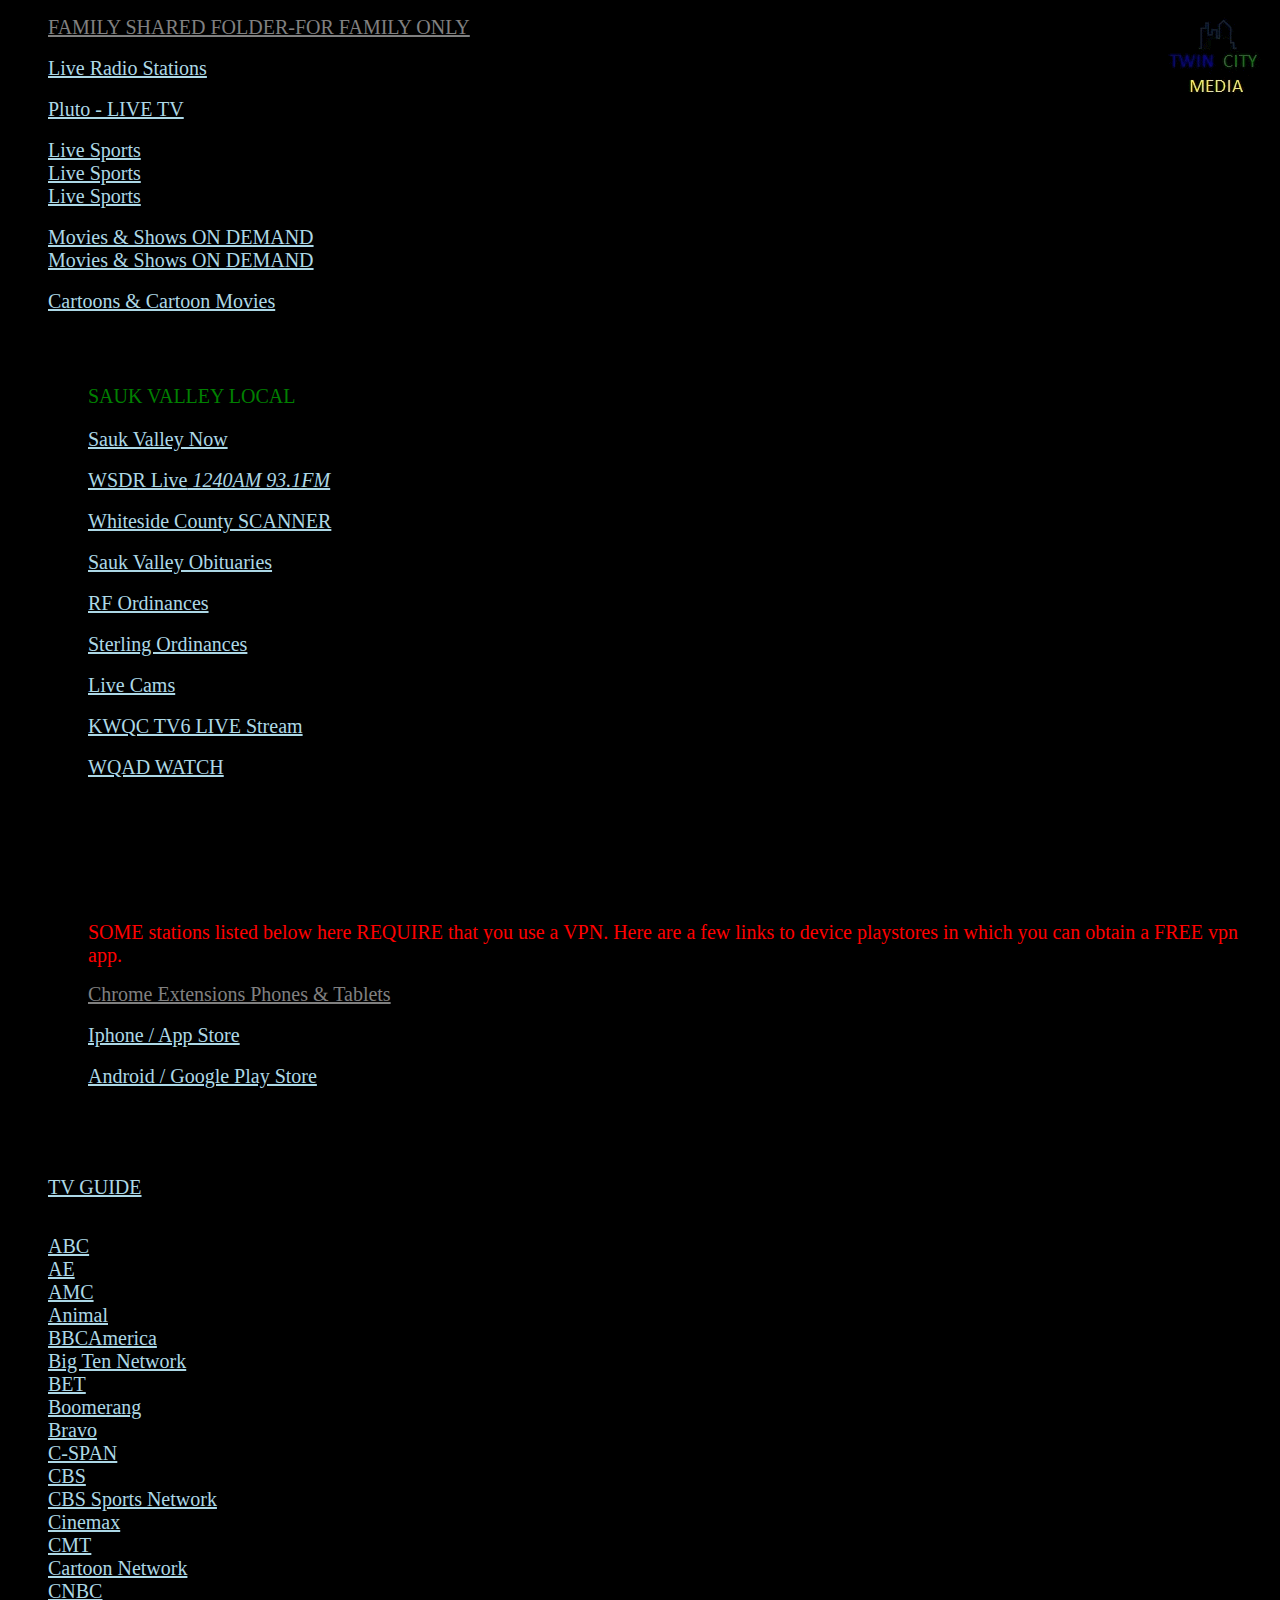
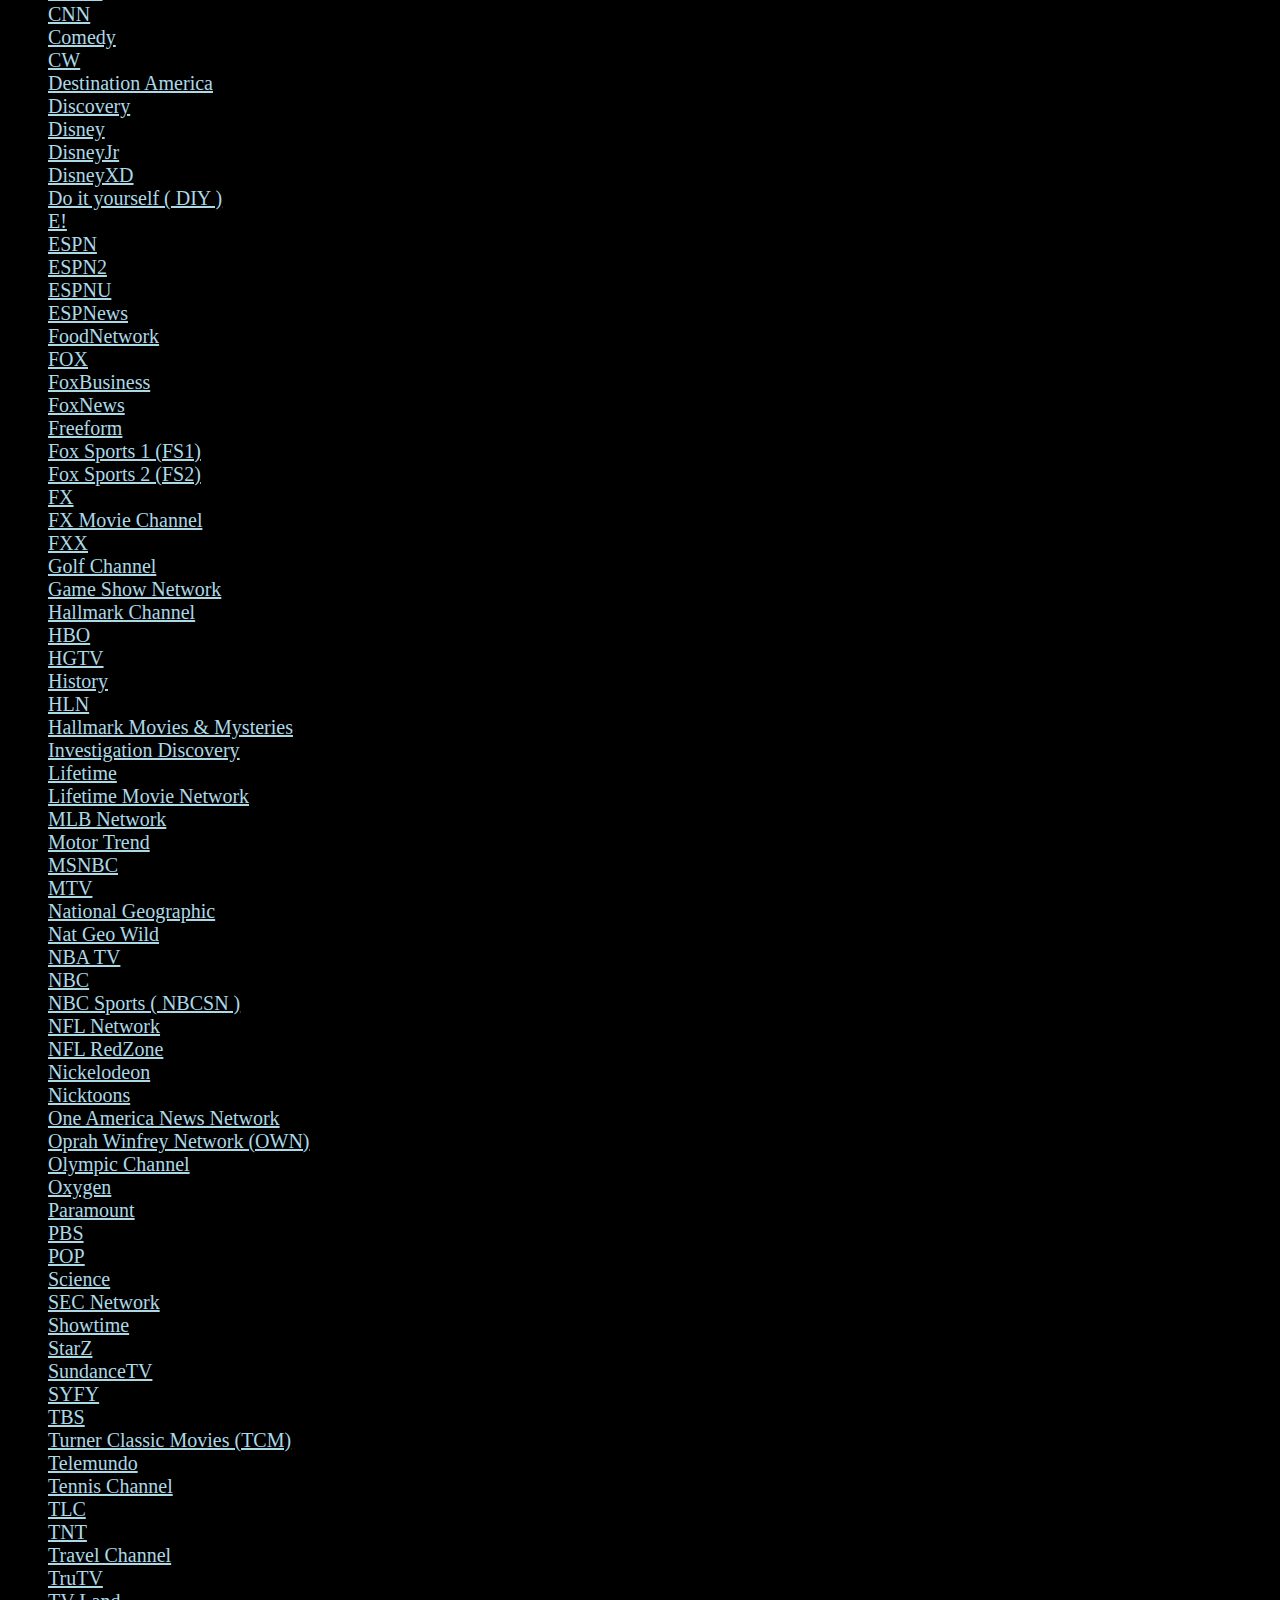
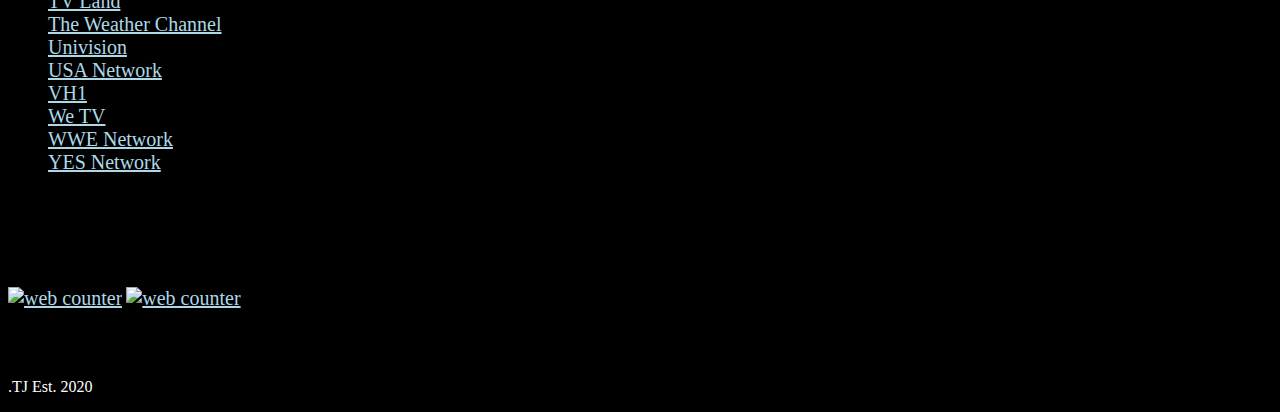
==== index.html @ 3f5f47d1 "Update index.html" ====
<!DOCTYPE html>
<html><head>
<meta http-equiv="content-type" content="text/html; charset=windows-1252">
<title>Media</title>
<meta name="viewport" content="width=device-width, initial-scale=1.0, user-scalable=yes">
<style type="text/css" media="all">
h1:before { color: #3279a8; font-size: 10px;
	content: "Detecting Desktop User - .TJ";
}
body {
	background:  #000000; background-image: url('https://i.imgur.com/0w7vGfll.jpg');
background-repeat: repeat;
background-size: contain;
}
</style>
<style type="text/css" media="only screen and (min-width: 641px) and (max-width: 800px)">
h1:before { color: #3279a8; font-size: 10px;
	content: "Widescreen detected - .TJ"; 
} 
body { 
	background:  #000000; background-image: url('https://i.imgur.com/0w7vGfll.jpg'); height:100%;
}
</style>
<style type="text/css" media="only screen and (max-width: 640px)">
h1:before { color: #3279a8; font-size: 10px;
	content: "Detecting cell user, in portrait mode - .TJ"; 
}
body {
	background: #000000; background-image: url('https://i.imgur.com/0w7vGfll.jpg'); height:100%; 

}

</style>

<style>
	
	a {
	color: #ADD8E6; font-size: 20px;
	}

	a:visited {
color: #000000; 
}
  </style>


</head>
<body>
	
	<a href="nextpage.html">
		<img style="position: fixed; top: 0; right: 0; border: 0;"
		 src="TCN official gif click here.gif" 
		 alt="">
	</a>

	
	<div id="cont_7db124b2ed01e26507242dd66494f8da"><script type="text/javascript" async src="https://www.theweather.com/wid_loader/7db124b2ed01e26507242dd66494f8da"></script></div>
	
	


 <p><ol>
        
	<li><a style="color:grey;" href="https://pastebin.com/5fpyTJnx" target="_blank">FAMILY SHARED FOLDER-FOR FAMILY ONLY</a></li><br>
	<li><a href="http://radio.garden/visit/" target="_blank">Live Radio Stations</a></li><br>
	<li><a href="https://pluto.tv/live-tv/tv-land-drama?utm_source=homepage" target="_blank">Pluto - LIVE TV</a></li><br>
	<li><a href="https://www.vipbox.lc/" target="_blank">Live Sports</a></li>
	<li><a href="http://live.720pstream.tv/" target="_blank">Live Sports</a></li>
	<li><a href="http://www.worldcupfootball.me/" target="_blank">Live Sports</a></li><br>
    	<li><a href="https://www6.f2movies.to/home" target="_blank">Movies & Shows ON DEMAND</a></li>
	<li><a href="https://ww5.0123movie.net/home.html" target="_blank">Movies & Shows ON DEMAND</a></li><br>
    	<li><a href="https://www.wcostream.com/" target="_blank">Cartoons & Cartoon Movies</a></li><br><br><br><br>
    	

        <ul id="LOCAL">
            <a style="color:green">SAUK VALLEY LOCAL<br /></p>
            <li><a href="https://www.illinoisnewsnow.com/saukvalleynow/" target="_blank">Sauk Valley Now</a></li><br>
	    <li><a href="https://radio.securenetsystems.net/cirruscontent/WSDR" target="_blank">WSDR Live<em> 1240AM 93.1FM</em></a></li><br>
            <li><a href="https://www.broadcastify.com/webPlayer/25047" target="_blank">Whiteside County SCANNER</a></li><br>
            <li><a href="https://www.legacy.com/us/obituaries/saukvalley/browse" target="_blank">Sauk Valley Obituaries</front></a></li><br>
	    <li><a href="https://library.municode.com/il/rock_falls/codes/code_of_ordinances"  target="_blank">RF Ordinances</a></li><br>
	    <li><a href="https://library.municode.com/il/sterling/codes/code_of_ordinances"  target="_blank">Sterling Ordinances</a></li><br>
            <li><a href="https://www.saukvalleyweather.com/live-cameras/" target="_blank">Live Cams</a></li><br>  
            <li><a href="https://www.kwqc.com/livestream" target="_blank">KWQC TV6 LIVE Stream</a></li><br>
            <li><a href="https://www.wqad.com/watch" target="_blank">WQAD WATCH</a></li><br><br><br>
            
               
        </ul>
	
	
<BR><BR>
<ul id="VPN">

<br />

	                  
<br />

    <p>
        
        <a style="color:red">SOME stations listed below here REQUIRE that you use a VPN. Here are a few links to device playstores in which you can obtain a FREE vpn app.</i></a></p>
    
        <li><a style="color:grey;" href="https://chrome.google.com/webstore/detail/touch-vpn-secure-and-unli/bihmplhobchoageeokmgbdihknkjbknd" target="_blank">Chrome Extensions Phones & Tablets </a></li><br>
    
       <li><a href="https://apps.apple.com/app/touch-vpn-unlimited-proxy/id991744383?ls=1" target="_blank">Iphone / App Store</a></li><br>

       <li><a href="https://play.google.com/store/apps/details?id=com.northghost.touchvpn" target="_blank">Android / Google Play Store</a></li><br></p>



<br />

        <br>

</ul>

	<br>
	
	<li><a href="https://www.tvguide.com/listings/" target="_blank">TV GUIDE</a></li><br><br>
	<li><a href="https://ustvgo.tv/abc-live-streaming-free/" target="_blank">ABC </a></li>
	<li><a href="https://ustvgo.tv/ae-networks-live-streaming-free/" target="_blank">AE </a></li>
	<li><a href="https://ustvgo.tv/amc-live/" target="_blank">AMC </a></li>
	<li><a href="https://ustvgo.tv/animal-planet-live/" target="_blank">Animal </a></li>
	<li><a href="https://ustvgo.tv/bbc-america-live/" target="_blank">BBCAmerica</a></li>
	<li><a href="https://ustvgo.tv/big-ten-network/" target="_blank">Big Ten Network</a></li>
	<li><a href="https://ustvgo.tv/bet/" target="_blank">BET </a></li>
	<li><a href="https://ustvgo.tv/boomerang/" target="_blank">Boomerang </a></li>
	<li><a href="https://ustvgo.tv/bravo-channel-live-free/" target="_blank">Bravo </a></li>
	<li><a href="https://ustvgo.tv/c-span/" target="_blank">C-SPAN</a></li>
	<li><a href="https://ustvgo.tv/cbs-live-streaming-free/" target="_blank">CBS </a></li>
	<li><a href="https://ustvgo.tv/cbs-sports-network/" target="_blank">CBS Sports Network</a></li>
	<li><a href="https://ustvgo.tv/cinemax/" target="_blank">Cinemax</a></li>
	<li><a href="https://ustvgo.tv/cmt/" target="_blank">CMT</a> </li>
	<li><a href="https://ustvgo.tv/cartoon-network/" target="_blank">Cartoon Network</a></li>
	<li><a href="https://ustvgo.tv/cnbc-live-streaming-free/" target="_blank">CNBC </a></li>
	<li><a href="https://ustvgo.tv/cnn-live-streaming-free/" target="_blank">CNN </a></li>
	<li><a href="https://ustvgo.tv/comedy-central-live-free/" target="_blank">Comedy </a></li>
	<li><a href="https://ustvgo.tv/the-cw-live-streaming-free/" target="_blank">CW </a></li>
	<li><a href="https://ustvgo.tv/destination-america/" target="_blank">Destination America</a></li>
	<li><a href="https://ustvgo.tv/discovery-channel-live/" target="_blank">Discovery</a> </li>
	<li><a href="https://ustvgo.tv/disney-channel-live-streaming-free/" target="_blank">Disney </a></li>
	<li><a href="https://ustvgo.tv/disneyjr/" target="_blank">DisneyJr </a></li>
	<li><a href="https://ustvgo.tv/disneyxd/" target="_blank">DisneyXD </a></li>
	<li><a href="https://ustvgo.tv/diy/" target="_blank">Do it yourself ( DIY ) </a></li>
	<li><a href="https://ustvgo.tv/eonline/" target="_blank">E!</a> </li>
	<li><a href="https://ustvgo.tv/espn-live/" target="_blank">ESPN </a></li>
	<li><a href="https://ustvgo.tv/espn2/" target="_blank">ESPN2 </a></li>
	<li><a href="https://ustvgo.tv/espnu/" target="_blank">ESPNU</a></li>
	<li><a href="https://ustvgo.tv/espnews/" target="_blank">ESPNews</a></li>
	<li><a href="https://ustvgo.tv/food-network-live-free/" target="_blank">FoodNetwork </a></li>
	<li><a href="https://ustvgo.tv/fox-hd-live-streaming/" target="_blank">FOX </a></li>
	<li><a href="https://ustvgo.tv/fox-business-live-streaming-free/" target="_blank">FoxBusiness </a></li>
	<li><a href="https://ustvgo.tv/fox-news-live-streaming-free/" target="_blank">FoxNews</a> </li>
	<li><a href="https://ustvgo.tv/freeform-channel-live-free/" target="_blank">Freeform </a></li>
	<li><a href="https://ustvgo.tv/fox-sports-1/" target="_blank">Fox Sports 1 (FS1)</a></li>
	<li><a href="https://ustvgo.tv/fox-sports-2/" target="_blank">Fox Sports 2 (FS2)</a></li>
	<li><a href="https://ustvgo.tv/fx-channel-live/" target="_blank">FX</a></li>
	<li><a href="https://ustvgo.tv/fxm/" target="_blank">FX Movie Channel </a></li>
	<li><a href="https://ustvgo.tv/fxx/" target="_blank">FXX </a></li>
	<li><a href="https://ustvgo.tv/golf-channel-live-free/" target="_blank">Golf Channel  </a></li>
	<li><a href="https://ustvgo.tv/gsn/" target="_blank">Game Show Network </a></li>
	<li><a href="https://ustvgo.tv/hallmark-channel-live-streaming-free/" target="_blank">Hallmark Channel </a> </li>
	<li><a href="https://ustvgo.tv/hbo/" target="_blank">HBO </a></li>
	<li><a href="https://ustvgo.tv/hgtv-live-streaming-free/" target="_blank">HGTV </a></li>
	<li><a href="https://ustvgo.tv/history-channel-live/" target="_blank">History</a></li>
	<li><a href="https://ustvgo.tv/hln/" target="_blank">HLN</a></li>
	<li><a href="https://ustvgo.tv/hallmark-movies-mysteries-live-streaming-free/" target="_blank">Hallmark Movies &amp; Mysteries</a></li>
	<li><a href="https://ustvgo.tv/investigation-discovery-live-streaming-free/" target="_blank">Investigation Discovery</a></li>
	<li><a href="https://ustvgo.tv/lifetime-channel-live/" target="_blank">Lifetime</a></li>
	<li><a href="https://ustvgo.tv/lifetime-movies/" target="_blank">Lifetime Movie Network</a></li>
	<li><a href="https://ustvgo.tv/mlb-network/" target="_blank">MLB Network</a></li>
	<li><a href="https://ustvgo.tv/motortrend/" target="_blank">Motor Trend</a></li>
	<li><a href="https://ustvgo.tv/msnbc-live-streaming-free/" target="_blank">MSNBC</a></li>
	<li><a href="https://ustvgo.tv/mtv/" target="_blank">MTV</a></li>
	<li><a href="https://ustvgo.tv/national-geographic-live/" target="_blank">National Geographic </a></li>
	<li><a href="https://ustvgo.tv/nat-geo-wild-live/" target="_blank">Nat Geo Wild</a> </li>
	<li><a href="https://ustvgo.tv/nba-tv/" target="_blank">NBA TV</a></li>
	<li><a href="https://ustvgo.tv/nbc/" target="_blank">NBC </a></li>
	<li><a href="https://ustvgo.tv/nbc-sports/" target="_blank">NBC Sports ( NBCSN )</a></li>
	<li><a href="https://ustvgo.tv/nfl-network-live-free/" target="_blank">NFL Network </a></li>
	<li><a href="https://ustvgo.tv/nfl-redzone/" target="_blank">NFL RedZone</a></li>
	<li><a href="https://ustvgo.tv/nickelodeon-live-streaming-free/" target="_blank">Nickelodeon </a></li>
	<li><a href="https://ustvgo.tv/nicktoons/" target="_blank">Nicktoons </a></li>
	<li><a href="https://ustvgo.tv/one-america-news-network/" target="_blank">One America News Network</a> </li>
	<li><a href="https://ustvgo.tv/own/" target="_blank">Oprah Winfrey Network (OWN) </a> </li>
	<li><a href="https://ustvgo.tv/olympic-channel/" target="_blank">Olympic Channel </a></li>
	<li><a href="https://ustvgo.tv/oxygen/" target="_blank">Oxygen </a></li>
	<li><a href="https://ustvgo.tv/paramount-network/" target="_blank">Paramount </a></li>
	<li><a href="https://ustvgo.tv/pbs-live/" target="_blank">PBS </a></li>
	<li><a href="https://ustvgo.tv/pop/" target="_blank">POP </a></li>
	<li><a href="https://ustvgo.tv/science/" target="_blank">Science </a></li>
	<li><a href="https://ustvgo.tv/sec-network/" target="_blank">SEC Network</a></li>
	<li><a href="https://ustvgo.tv/showtime/" target="_blank">Showtime </a></li>
	<li><a href="https://ustvgo.tv/starz-channel-live/" target="_blank">StarZ </a></li>
	<li><a href="https://ustvgo.tv/sundance-tv/" target="_blank">SundanceTV </a></li>
	<li><a href="https://ustvgo.tv/syfy-channel-live/" target="_blank">SYFY </a></li>
    <li><a href="https://ustvgo.tv/tbs-channel-live-free/" target="_blank">TBS </a></li>
    <li><a href="https://ustvgo.tv/tcm/" target="_blank">Turner Classic Movies (TCM)</a></li>
	<li><a href="https://ustvgo.tv/telemundo/" target="_blank">Telemundo </a></li>
	<li><a href="https://ustvgo.tv/tennis-channel-live-free/" target="_blank">Tennis Channel </a></li>
	<li><a href="https://ustvgo.tv/tlc-live-free/" target="_blank">TLC </a></li>
	<li><a href="https://ustvgo.tv/tnt/" target="_blank">TNT </a></li>
	<li><a href="https://ustvgo.tv/travel-channel-live-free/" target="_blank">Travel Channel </a></li>
	<li><a href="https://ustvgo.tv/trutv/" target="_blank">TruTV </a></li>
	<li><a href="https://ustvgo.tv/tv-land-live-free/" target="_blank">TV Land </a></li>
	<li><a href="https://ustvgo.tv/the-weather-channel-live-streaming-free/" target="_blank">The Weather Channel</a></li>
	<li><a href="https://ustvgo.tv/univision/" target="_blank">Univision</a> </li>
	<li><a href="https://ustvgo.tv/usa-network-live/" target="_blank">USA Network </a></li>
	<li><a href="https://ustvgo.tv/vh1/" target="_blank">VH1 </a></li>
	<li><a href="https://ustvgo.tv/we-tv/" target="_blank">We TV </a></li>
	<li><a href="https://ustvgo.tv/wwe-network/" target="_blank">WWE Network</a></li>
	<li><a href="https://ustvgo.tv/yes-network/" target="_blank">YES Network</a></li> 
 
	
</ol>
</p>

<br>
<br>
<marquee direction="up"><a href="https://drive.google.com/file/d/1dgIZoTlj4ZjXSegt3N5_pympfH6SxZGY/view"></a><br><br><i><a href="https://www.imdb.com/title/tt5591666/" target="_blank"></i></a></marquee>

 



</body>

<footer>
	
	
	
	
	<p>
		
		<a href="https://www.hitwebcounter.com" target="_blank">
<img src="https://hitwebcounter.com/counter/counter.php?page=7817902&style=0009&nbdigits=5&type=page&initCount=0" title="Free Counter" Alt="web counter"   border="0" /></a> 

   <a href="https://www.hitwebcounter.com" target="_blank">
<img src="https://hitwebcounter.com/counter/counter.php?page=7817901&style=0009&nbdigits=5&type=ip&initCount=0" title="Free Counter" Alt="web counter"   border="0" /></a>                 
        </p>
<br><br>
	
	<p style="color:white">.TJ	Est. 2020</p>
	
	
</footer>


</html>
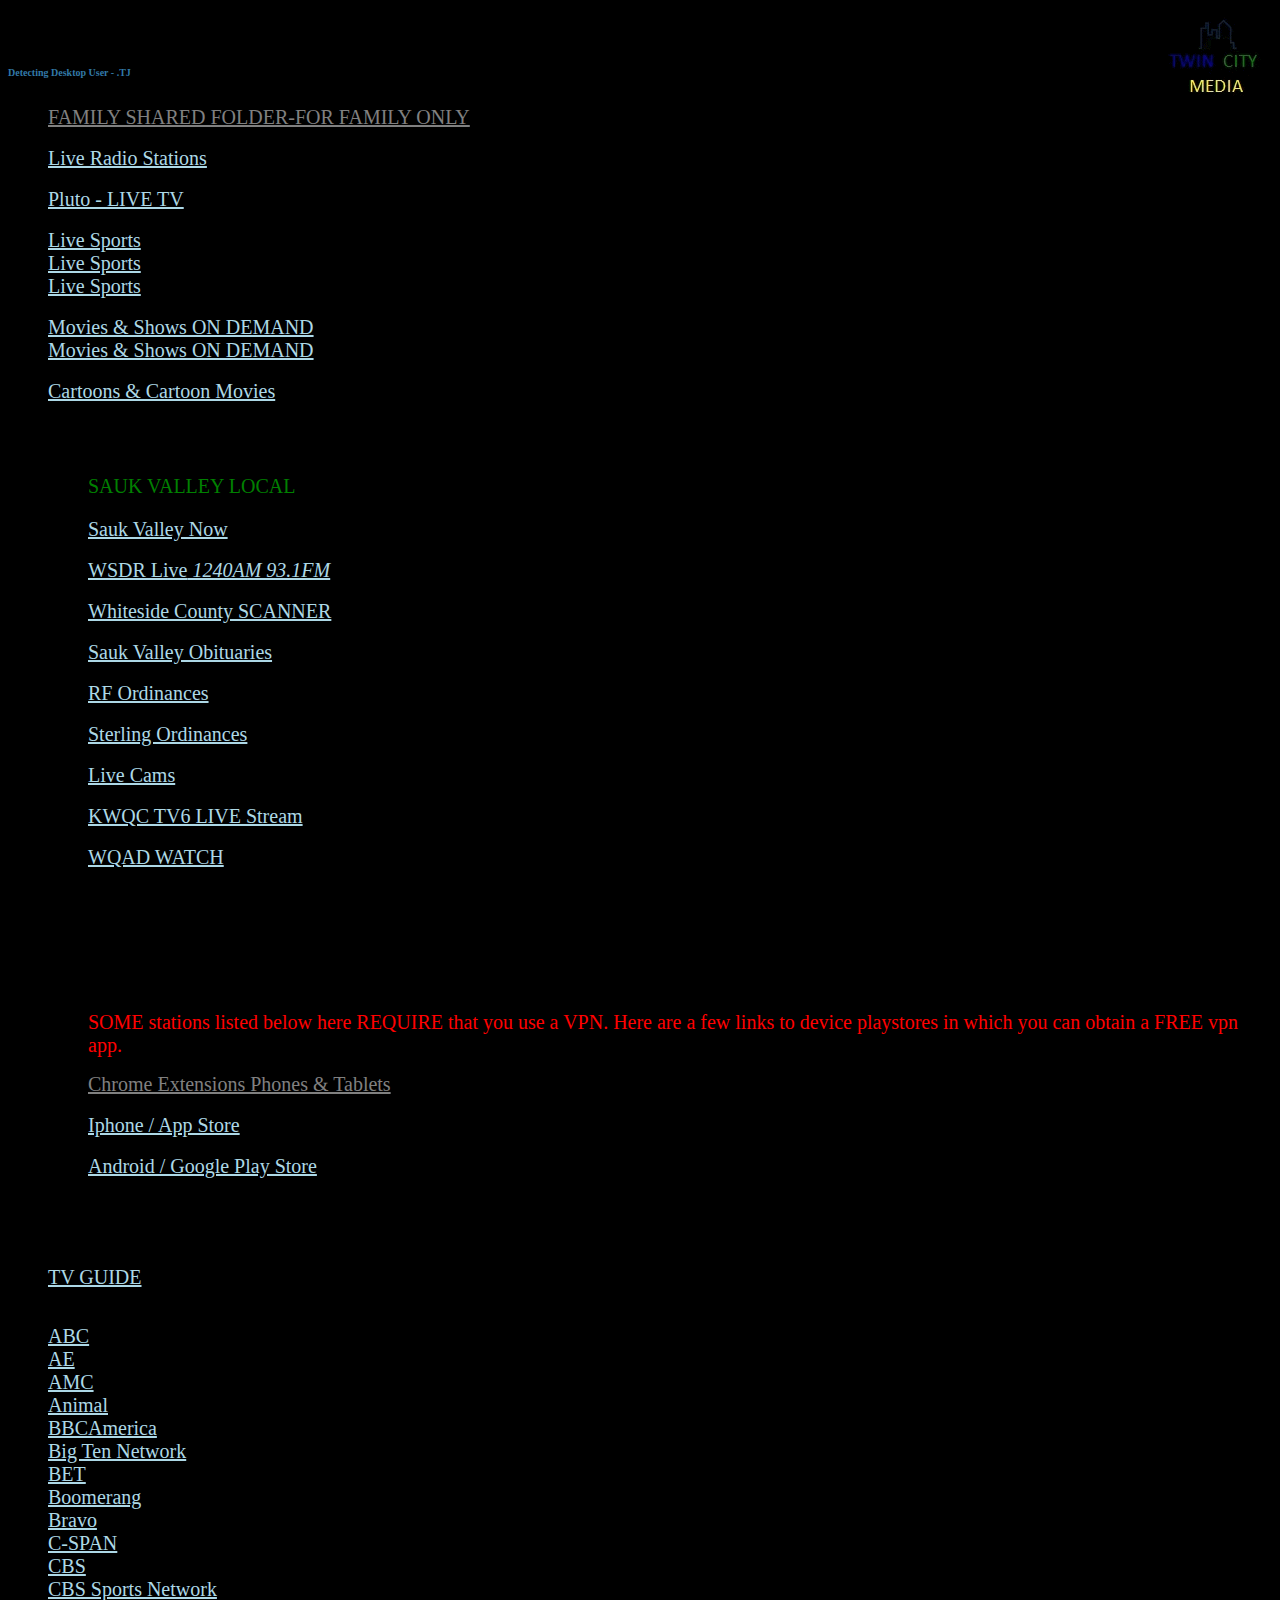
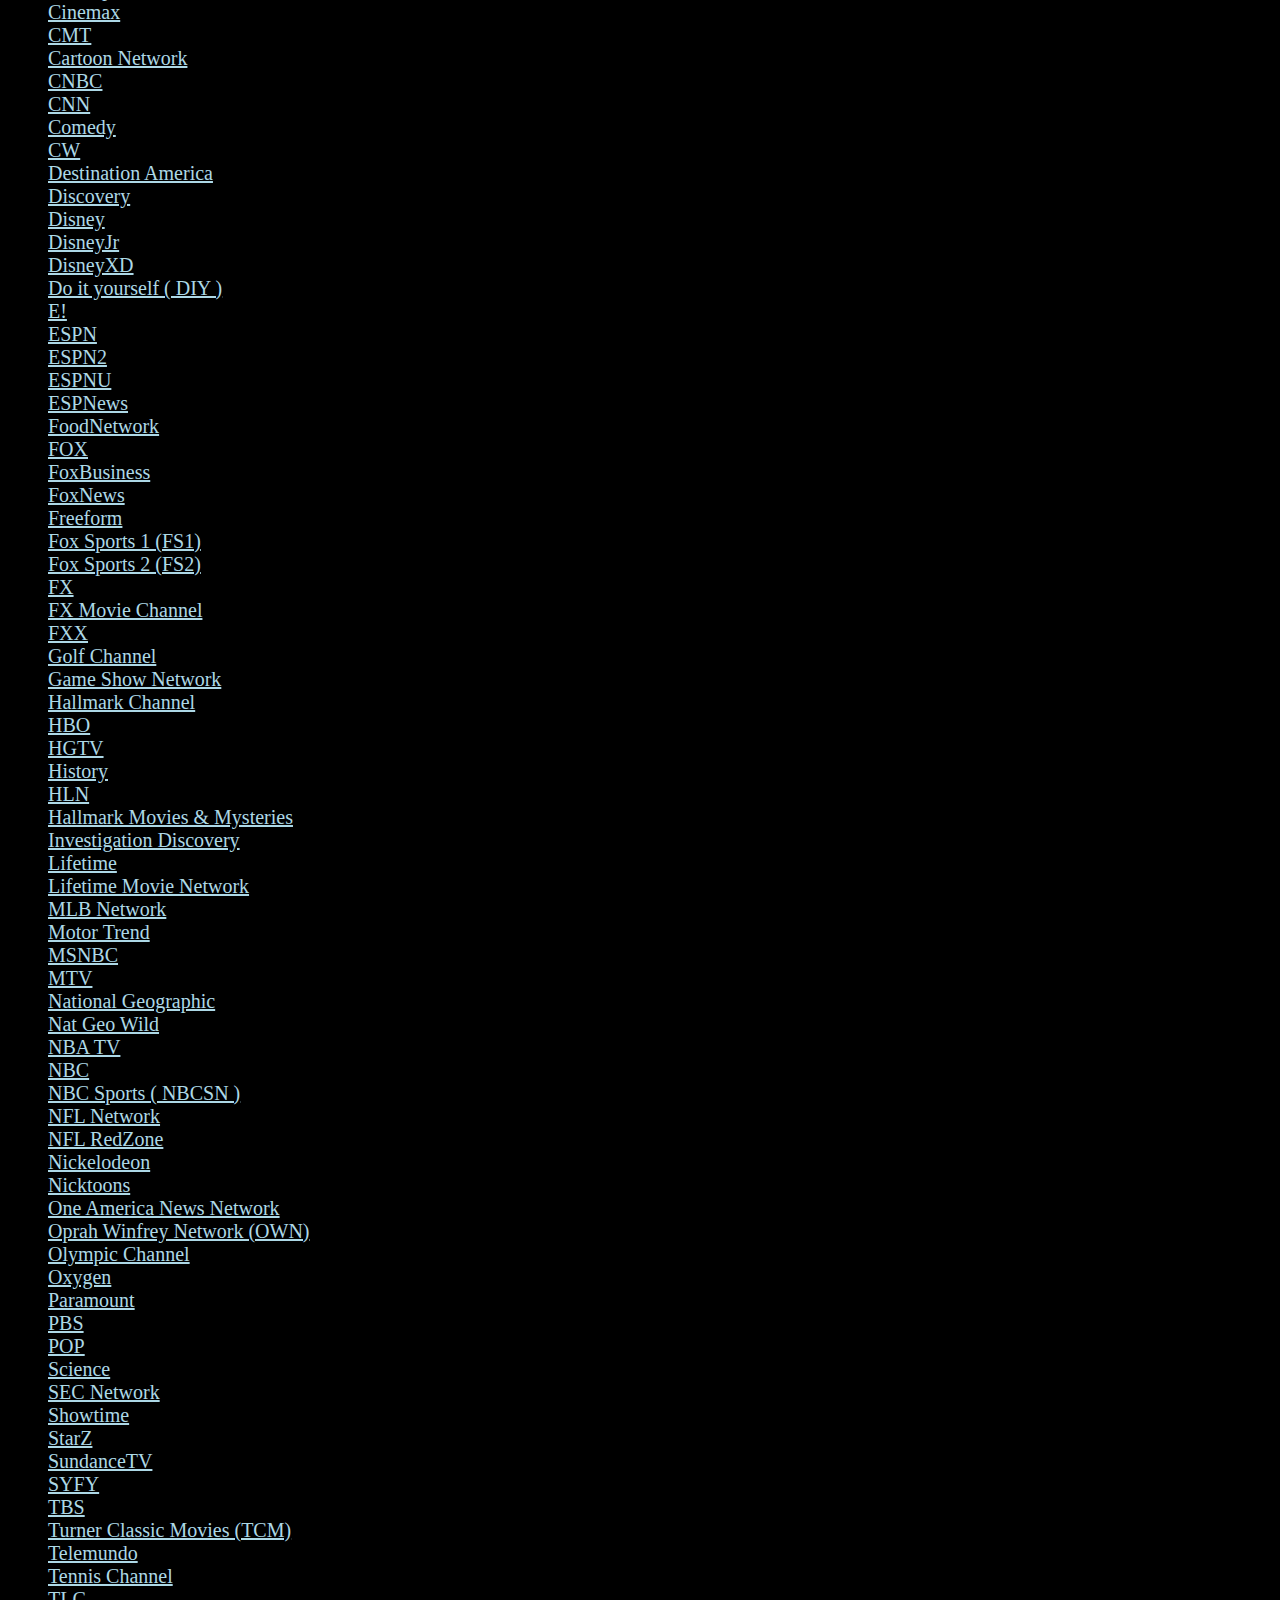
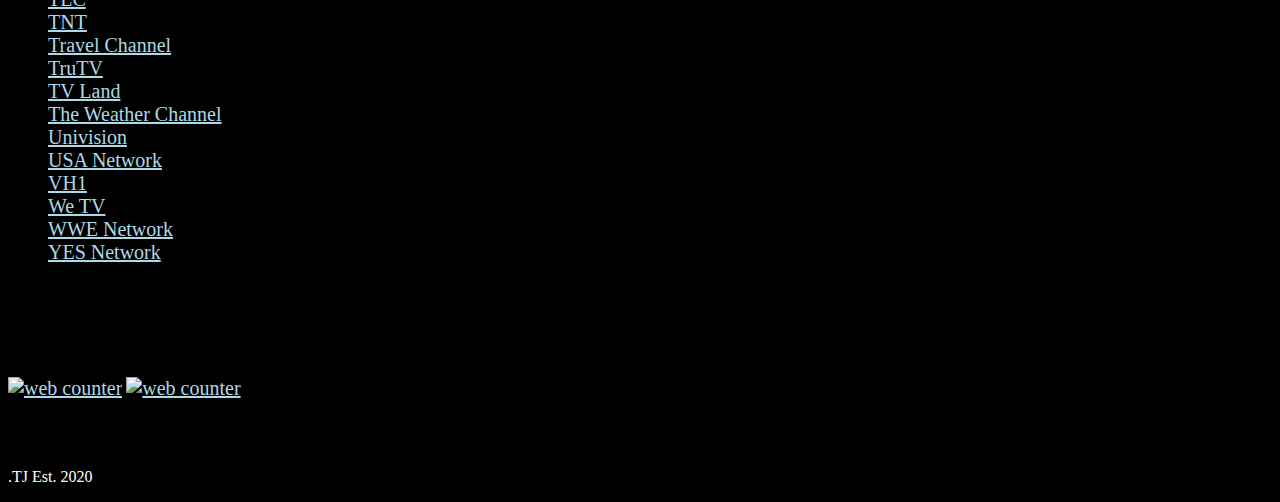
==== commit b3bcf854: "Update index.html" ====
--- a/index.html
+++ b/index.html
@@ -56,8 +56,8 @@
 	
 	<div id="cont_7db124b2ed01e26507242dd66494f8da"><script type="text/javascript" async src="https://www.theweather.com/wid_loader/7db124b2ed01e26507242dd66494f8da"></script></div>
 	
-	
-
+	<BR>
+		<h1></h1>
 
  <p><ol>
         
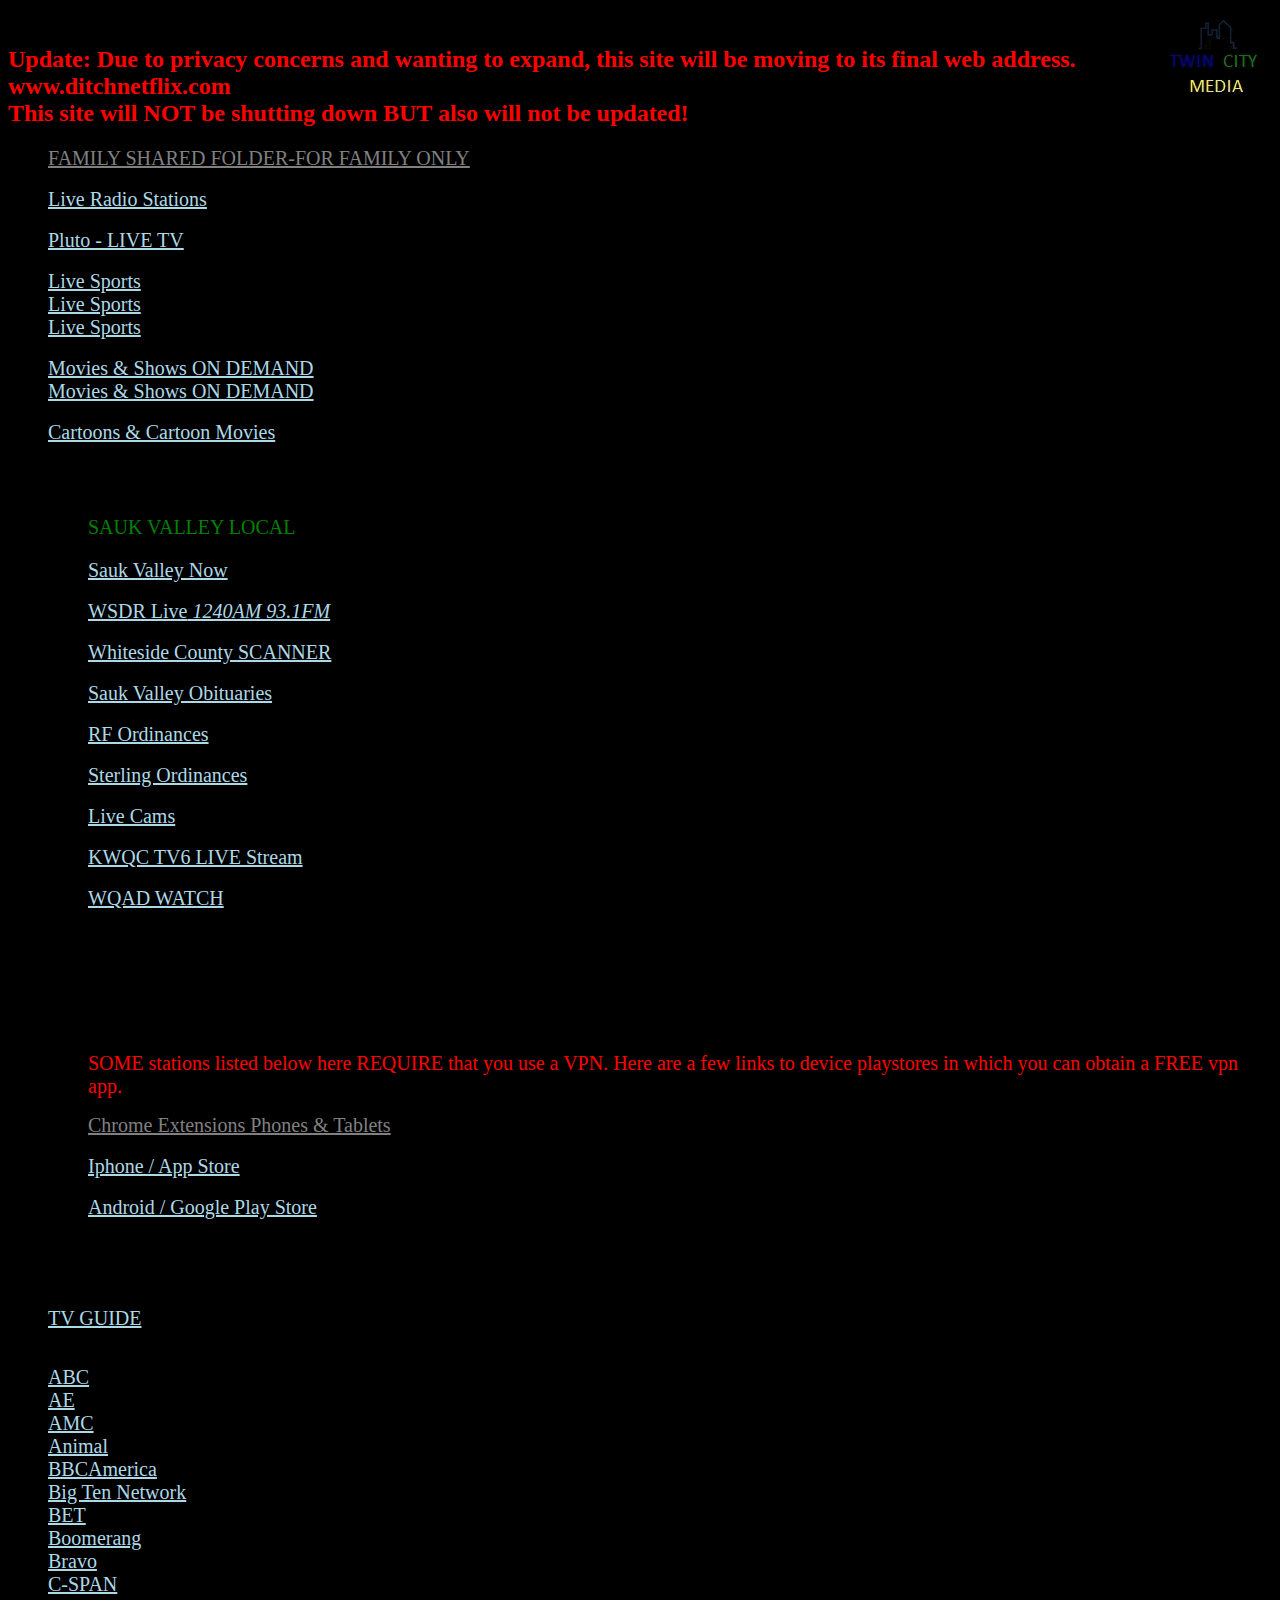
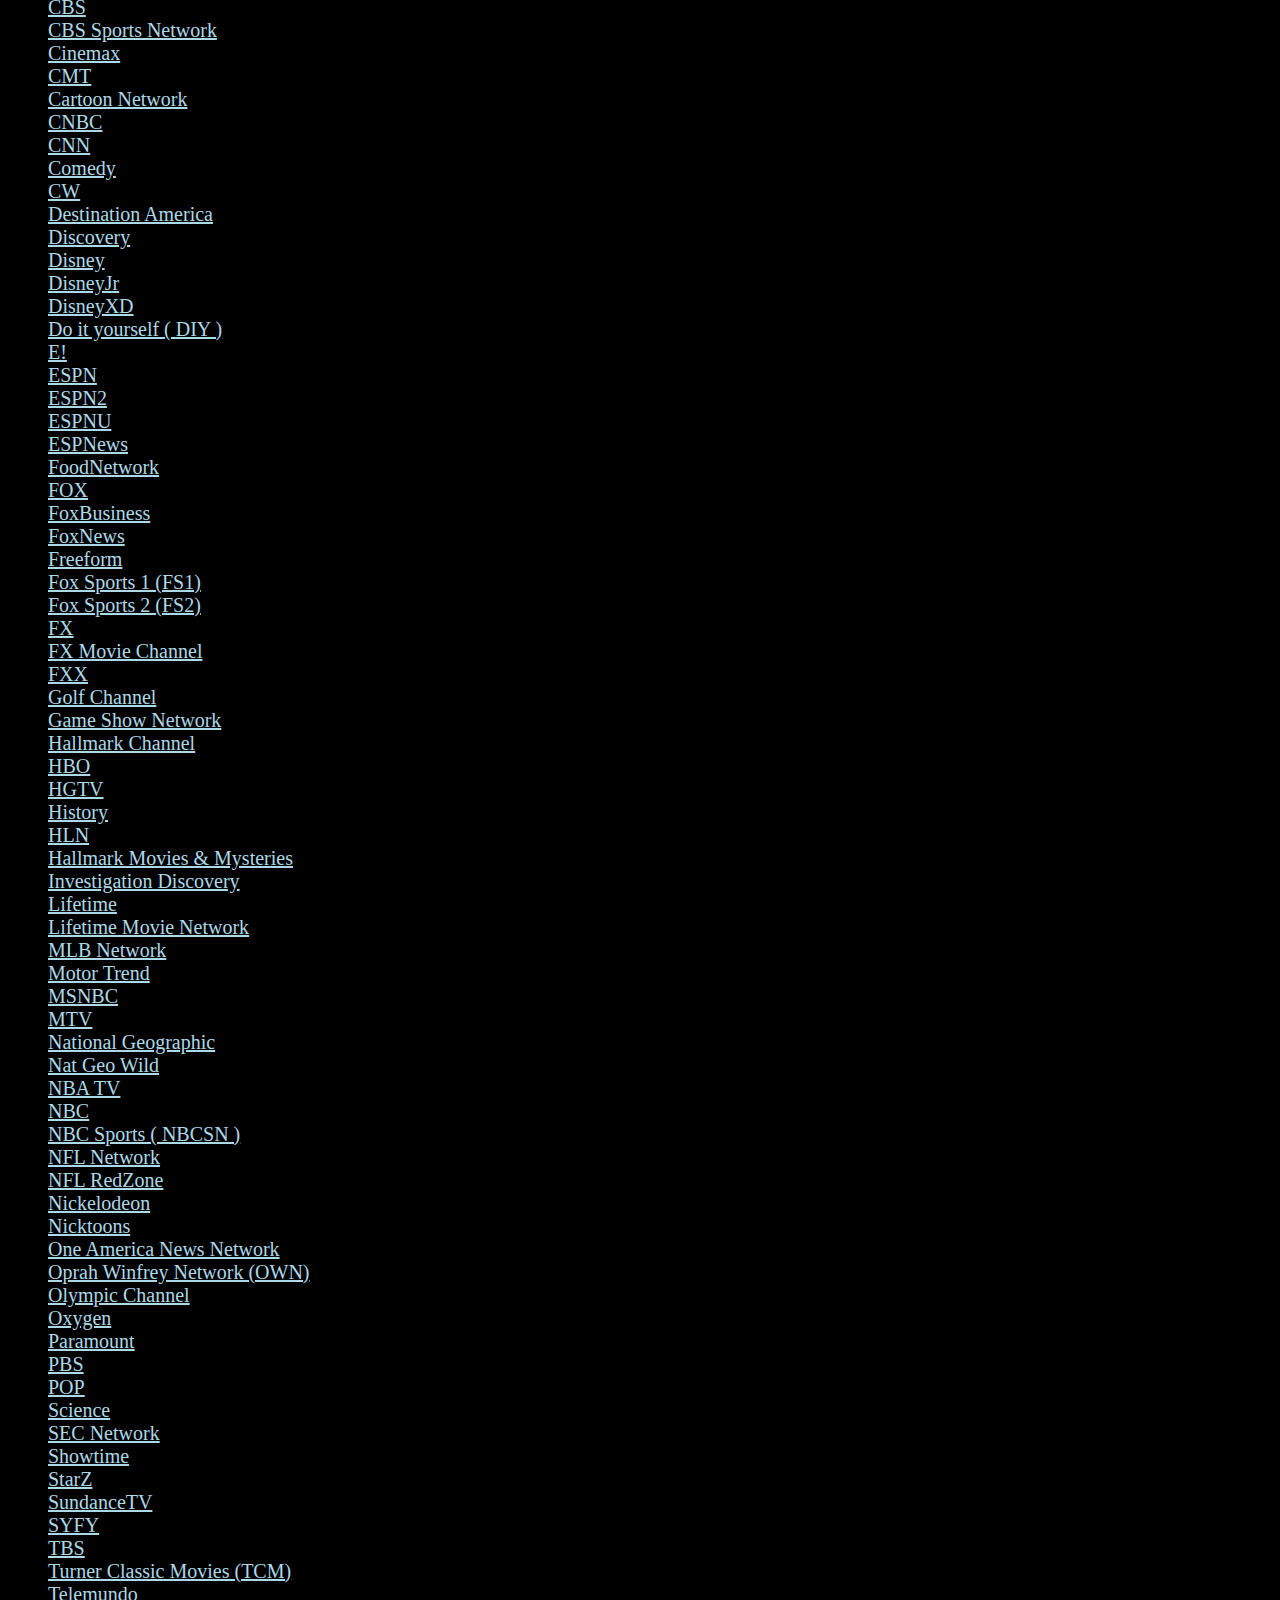
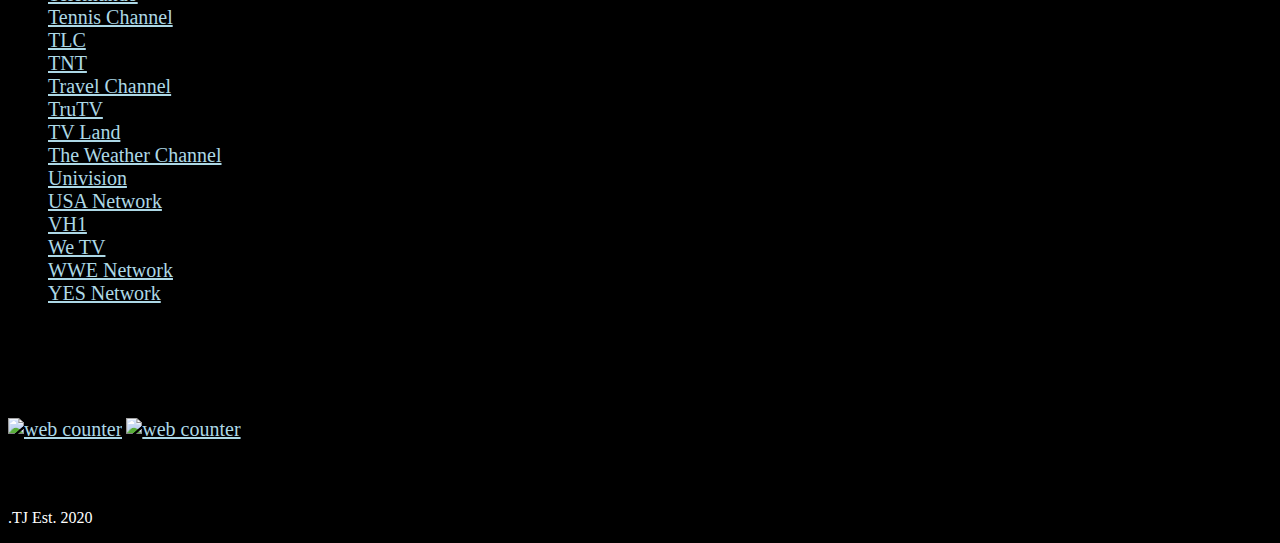
==== commit fa9ad634: "Update index.html" ====
--- a/index.html
+++ b/index.html
@@ -57,7 +57,7 @@
 	<div id="cont_7db124b2ed01e26507242dd66494f8da"><script type="text/javascript" async src="https://www.theweather.com/wid_loader/7db124b2ed01e26507242dd66494f8da"></script></div>
 	
 	<BR>
-		<h1></h1>
+		<h2 style="color:red">Update: Due to privacy concerns and wanting to expand, this site will be moving to its final web address. www.ditchnetflix.com <BR>This site will NOT be shutting down BUT also will not be updated!</h2>
 
  <p><ol>
         
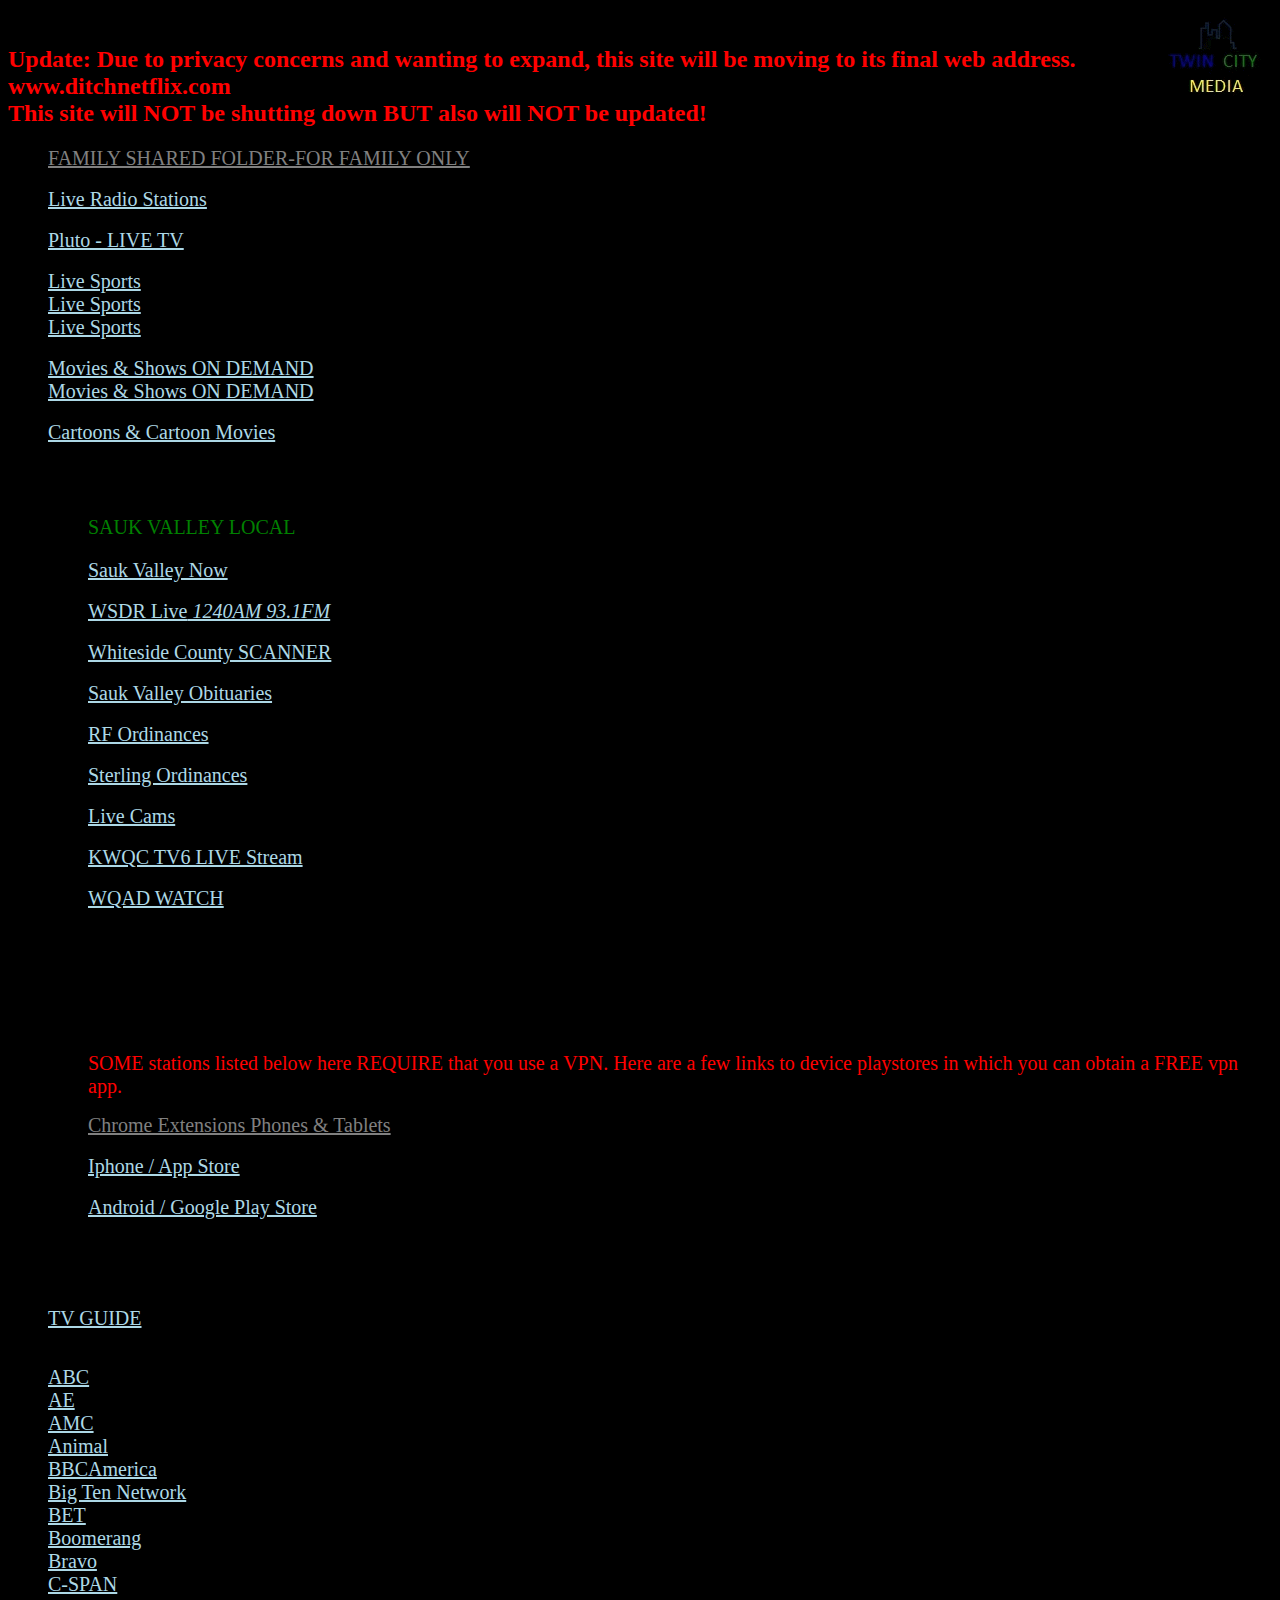
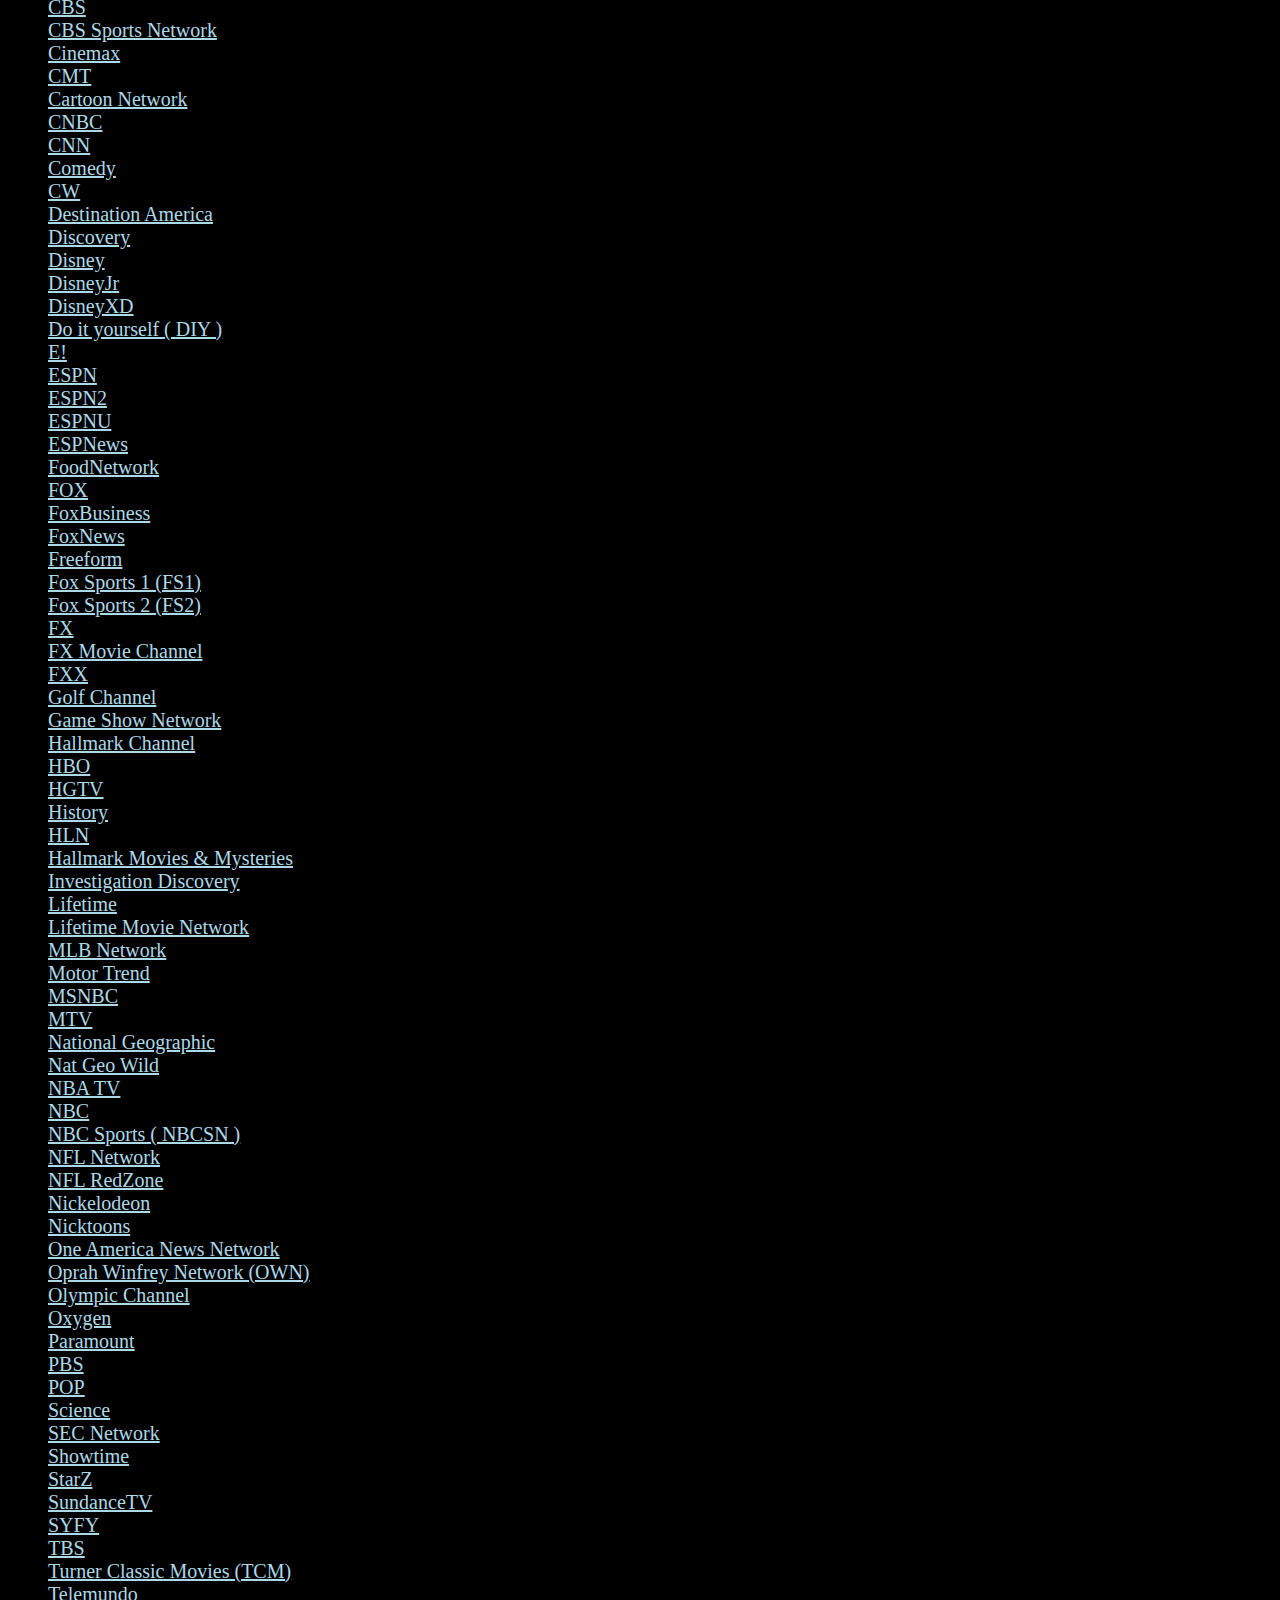
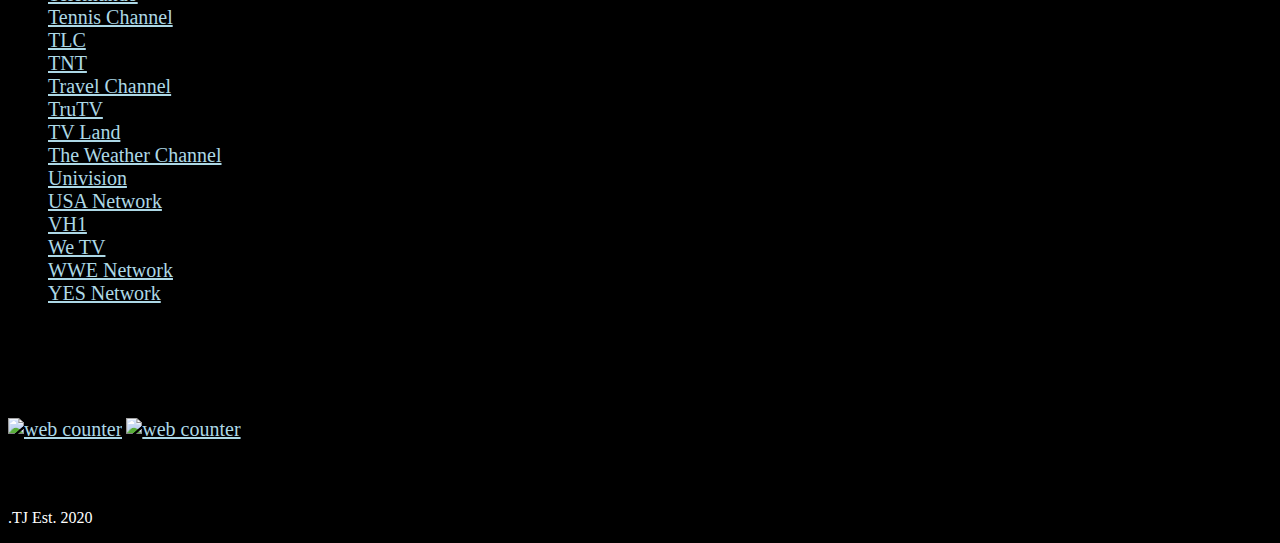
==== commit 3e96269e: "Update index.html" ====
--- a/index.html
+++ b/index.html
@@ -57,7 +57,7 @@
 	<div id="cont_7db124b2ed01e26507242dd66494f8da"><script type="text/javascript" async src="https://www.theweather.com/wid_loader/7db124b2ed01e26507242dd66494f8da"></script></div>
 	
 	<BR>
-		<h2 style="color:red">Update: Due to privacy concerns and wanting to expand, this site will be moving to its final web address. www.ditchnetflix.com <BR>This site will NOT be shutting down BUT also will not be updated!</h2>
+		<h2 style="color:red">Update: Due to privacy concerns and wanting to expand, this site will be moving to its final web address. www.ditchnetflix.com <BR>This site will NOT be shutting down BUT also will NOT be updated!</h2>
 
  <p><ol>
         
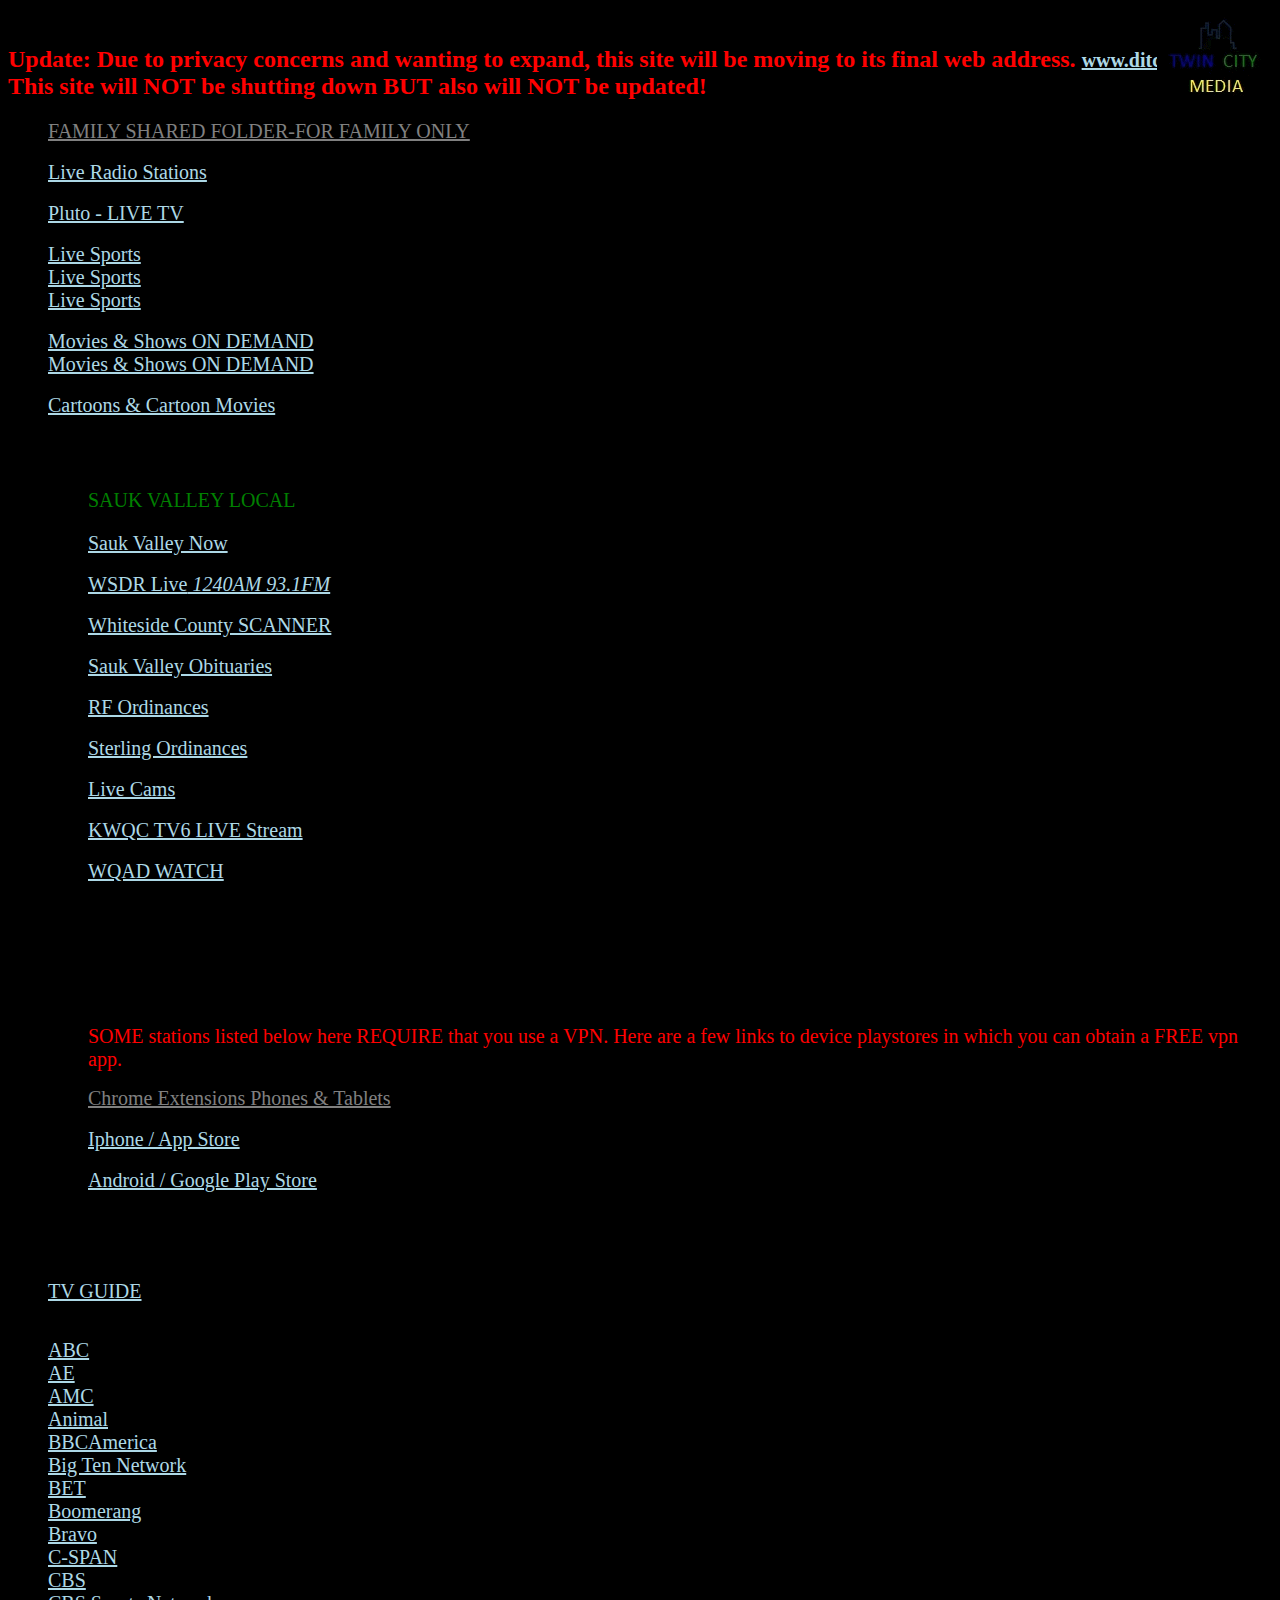
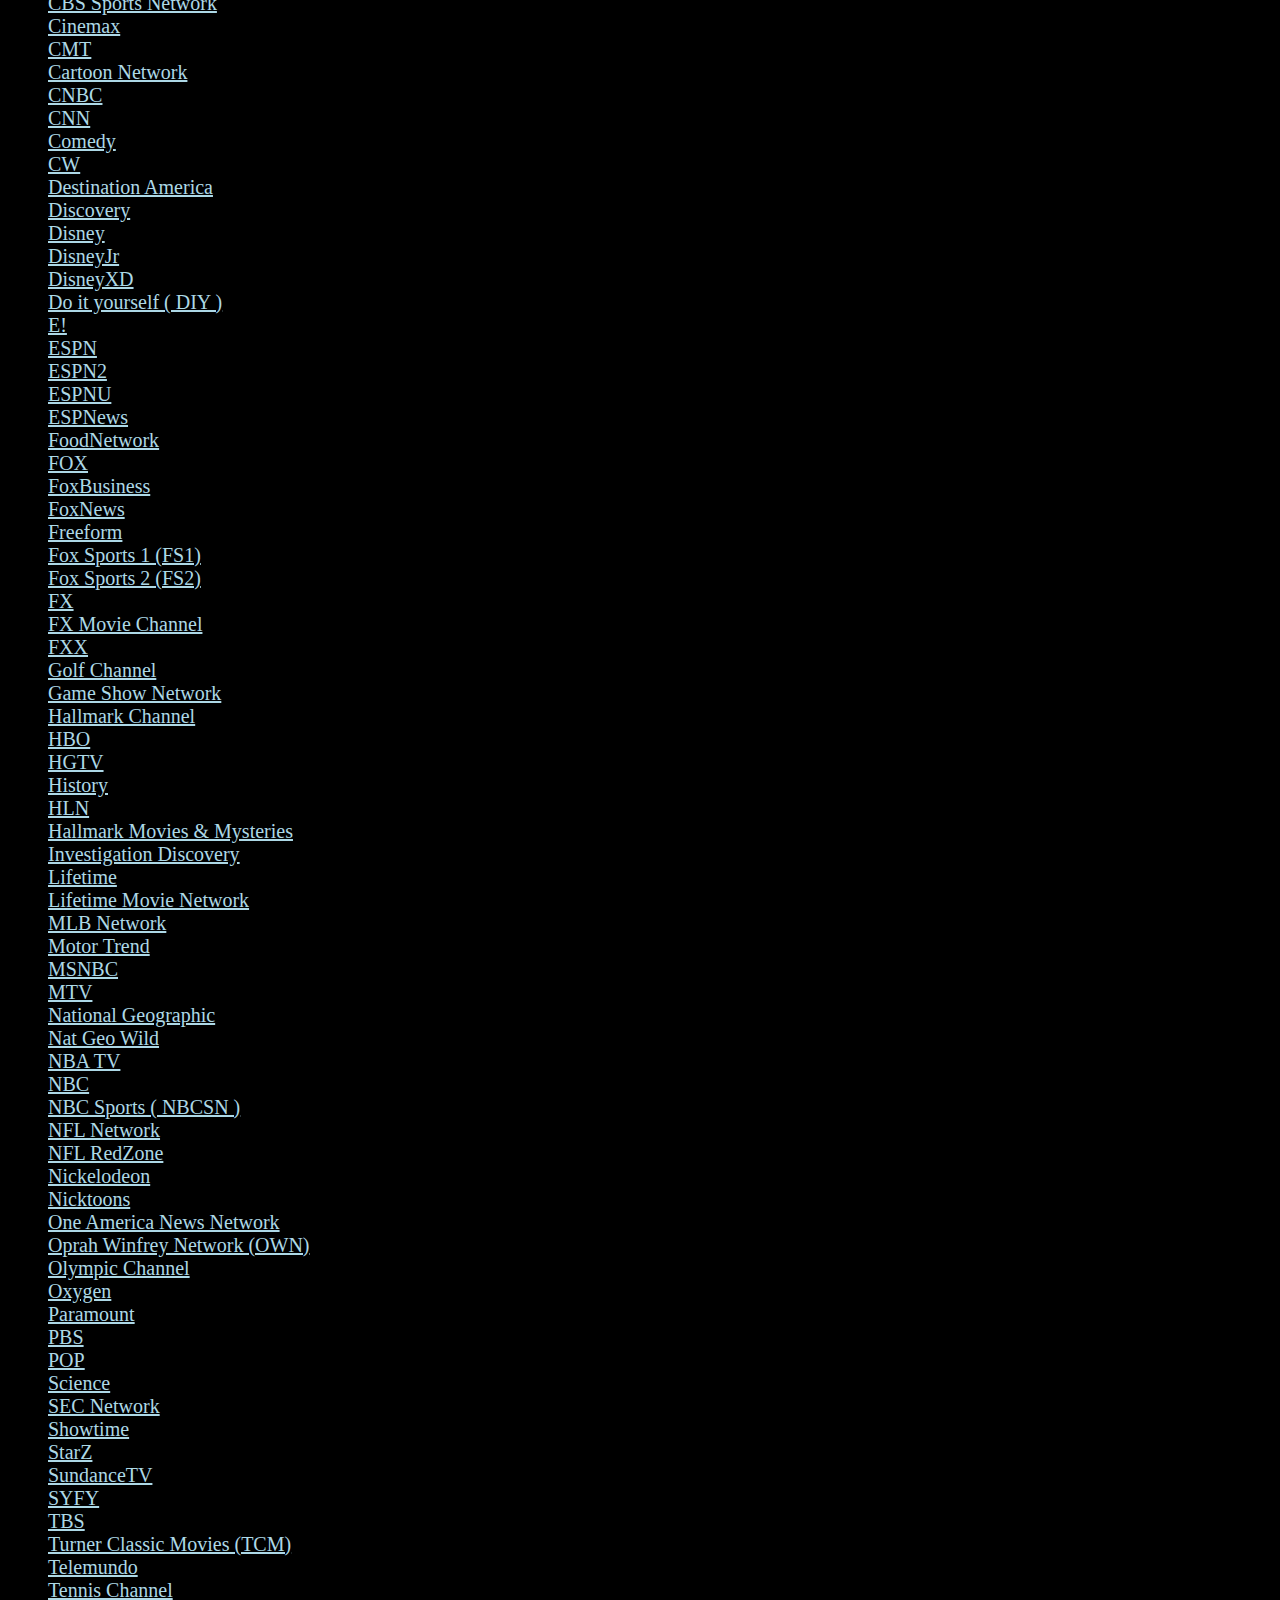
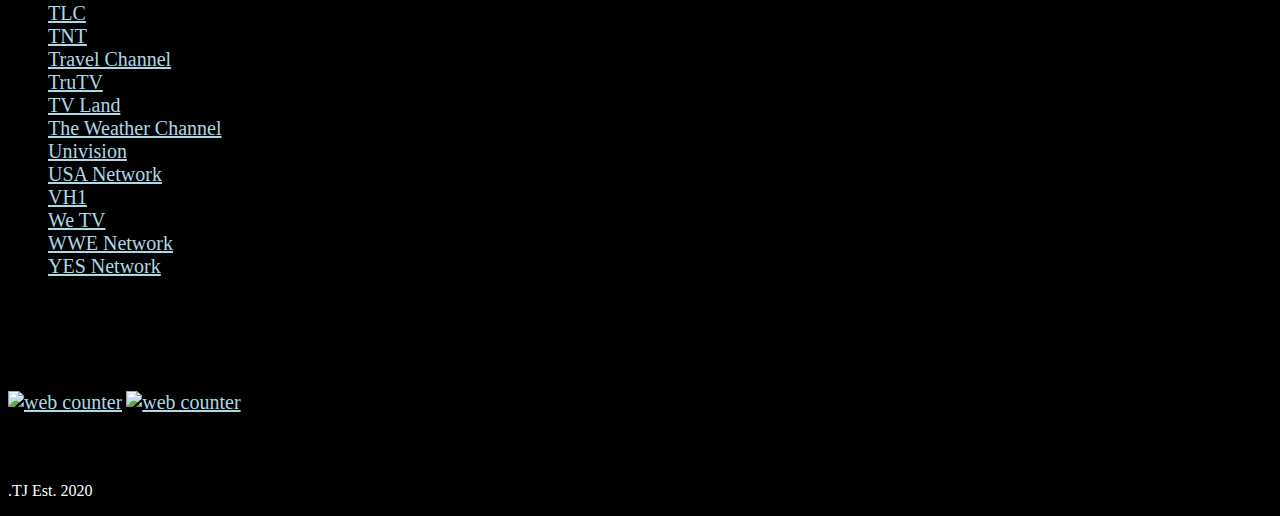
==== commit c253fbd1: "Update index.html" ====
--- a/index.html
+++ b/index.html
@@ -57,7 +57,7 @@
 	<div id="cont_7db124b2ed01e26507242dd66494f8da"><script type="text/javascript" async src="https://www.theweather.com/wid_loader/7db124b2ed01e26507242dd66494f8da"></script></div>
 	
 	<BR>
-		<h2 style="color:red">Update: Due to privacy concerns and wanting to expand, this site will be moving to its final web address. www.ditchnetflix.com <BR>This site will NOT be shutting down BUT also will NOT be updated!</h2>
+		<h2 style="color:red">Update: Due to privacy concerns and wanting to expand, this site will be moving to its final web address. <a href="https://www.ditchnetflix.com/" target="_blank">www.ditchnetflix.com</a> <BR>This site will NOT be shutting down BUT also will NOT be updated!</h2>
 
  <p><ol>
         
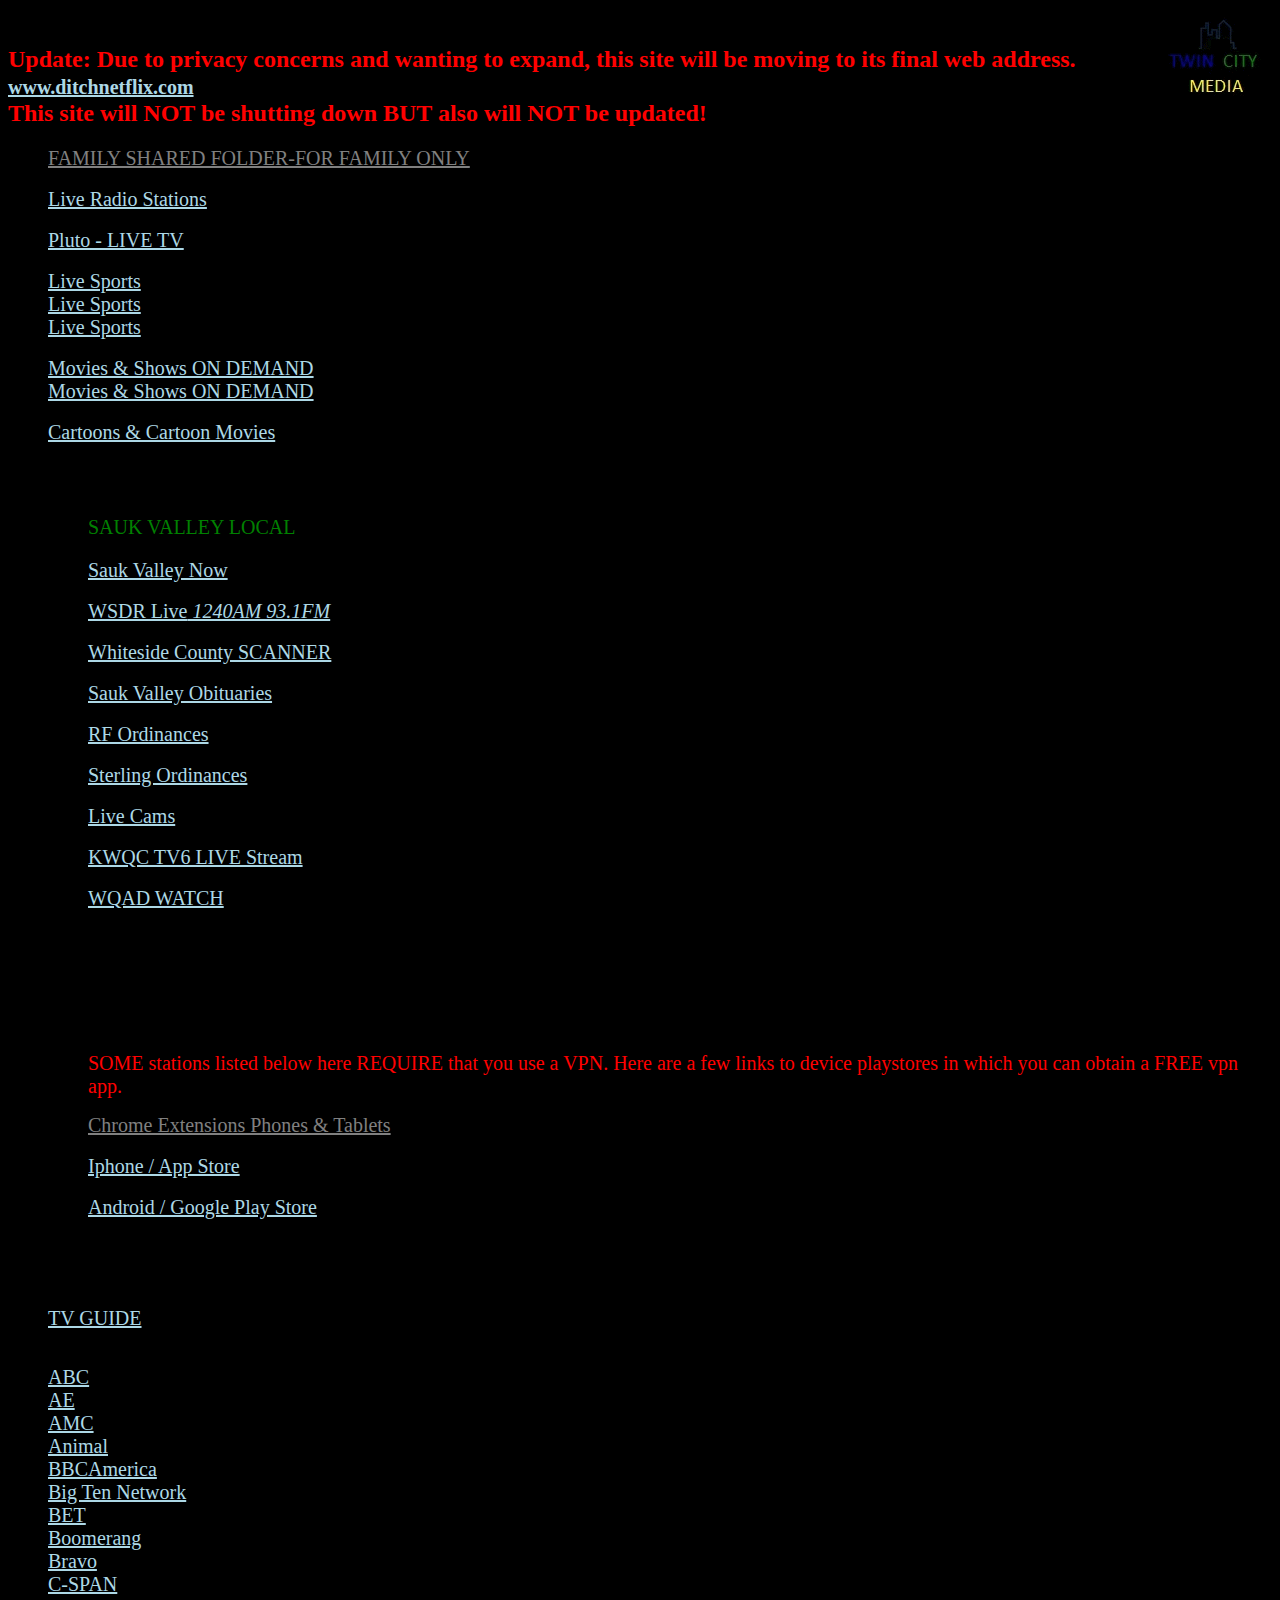
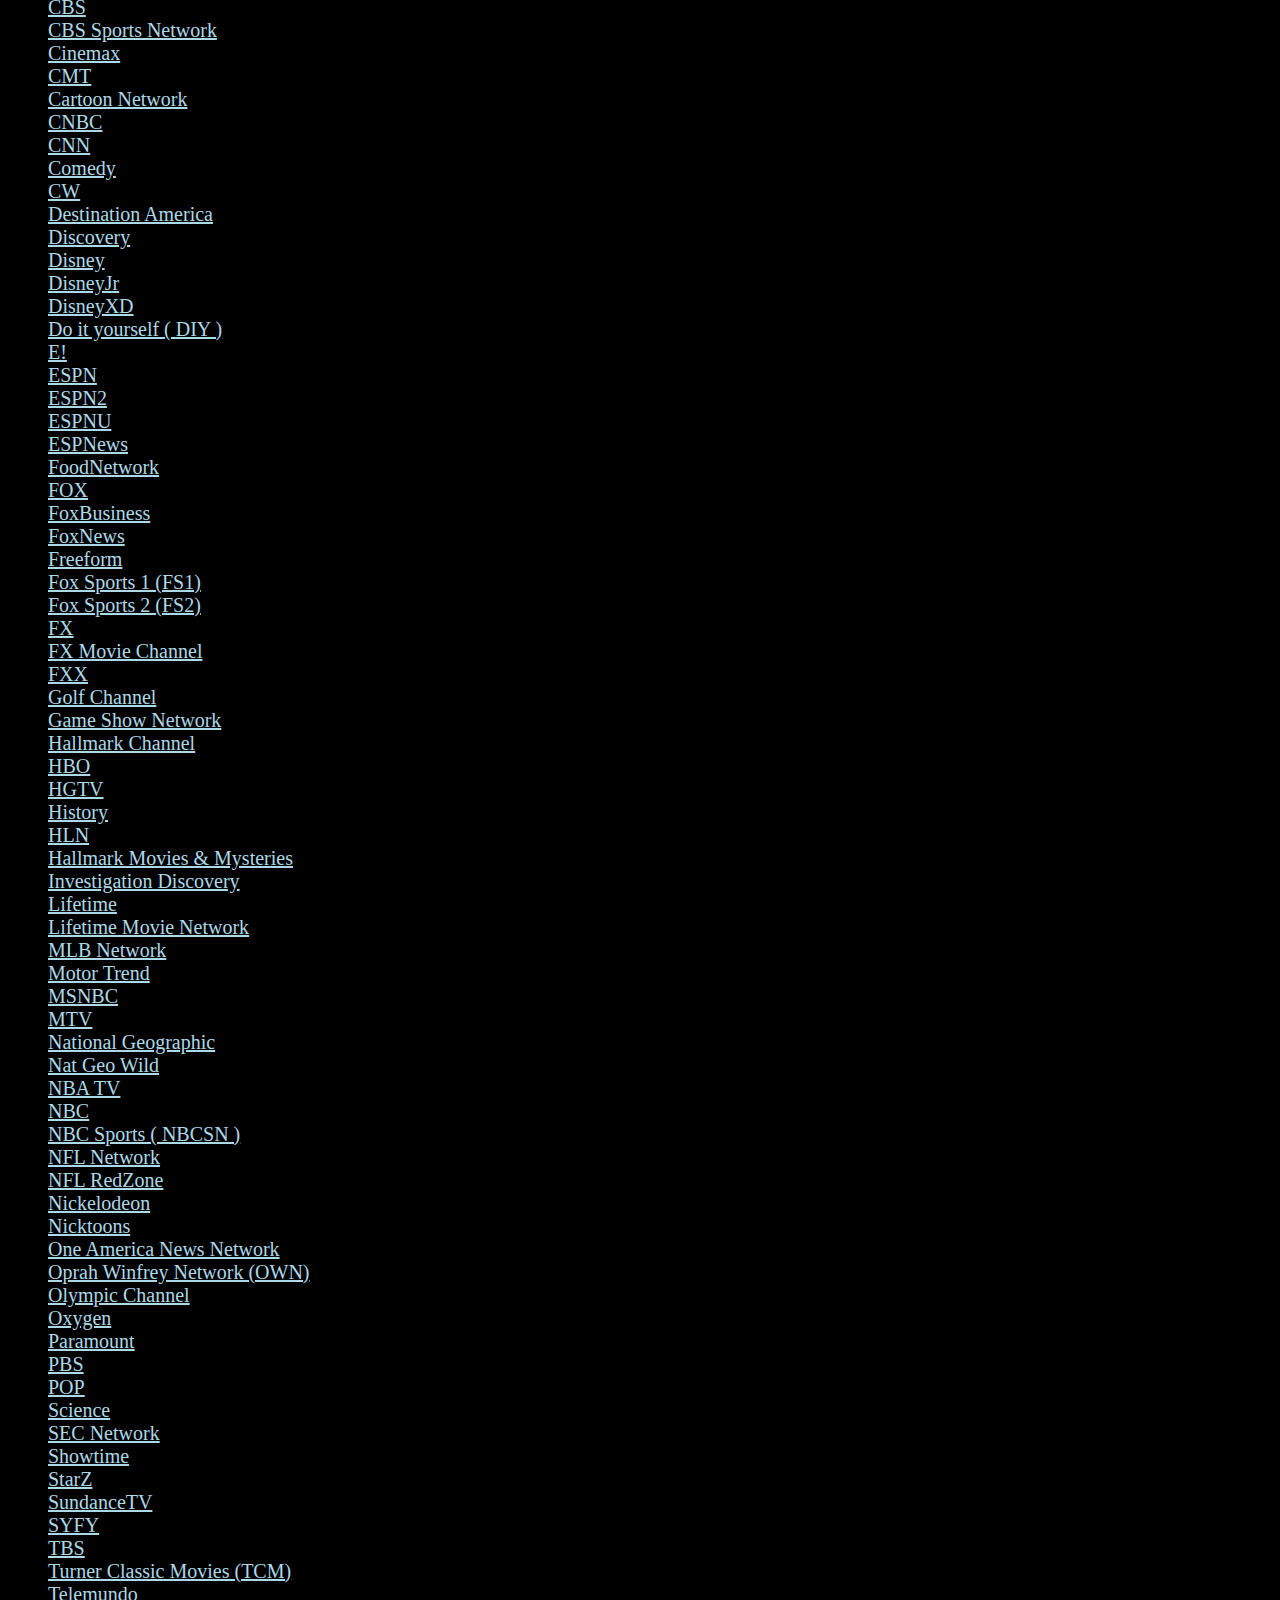
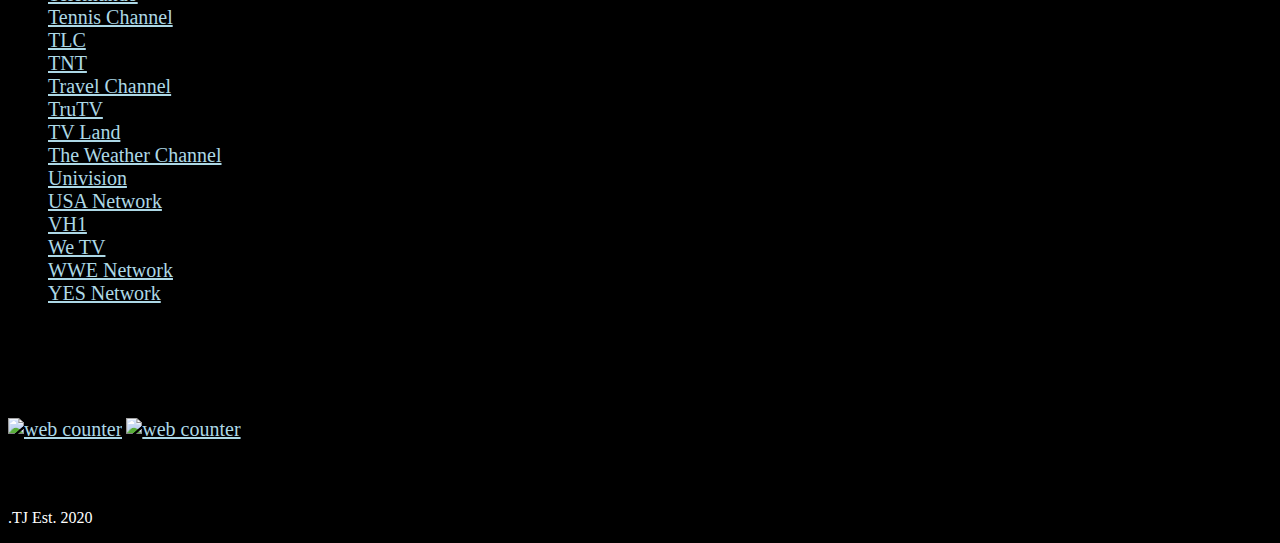
==== commit ed09526d: "Update index.html" ====
--- a/index.html
+++ b/index.html
@@ -57,7 +57,7 @@
 	<div id="cont_7db124b2ed01e26507242dd66494f8da"><script type="text/javascript" async src="https://www.theweather.com/wid_loader/7db124b2ed01e26507242dd66494f8da"></script></div>
 	
 	<BR>
-		<h2 style="color:red">Update: Due to privacy concerns and wanting to expand, this site will be moving to its final web address. <a href="https://www.ditchnetflix.com/" target="_blank">www.ditchnetflix.com</a> <BR>This site will NOT be shutting down BUT also will NOT be updated!</h2>
+		<h2 style="color:red">Update: Due to privacy concerns and wanting to expand, this site will be moving to its final web address.<BR> <a href="https://www.ditchnetflix.com/" target="_blank">www.ditchnetflix.com</a> <BR>This site will NOT be shutting down BUT also will NOT be updated!</h2>
 
  <p><ol>
         
